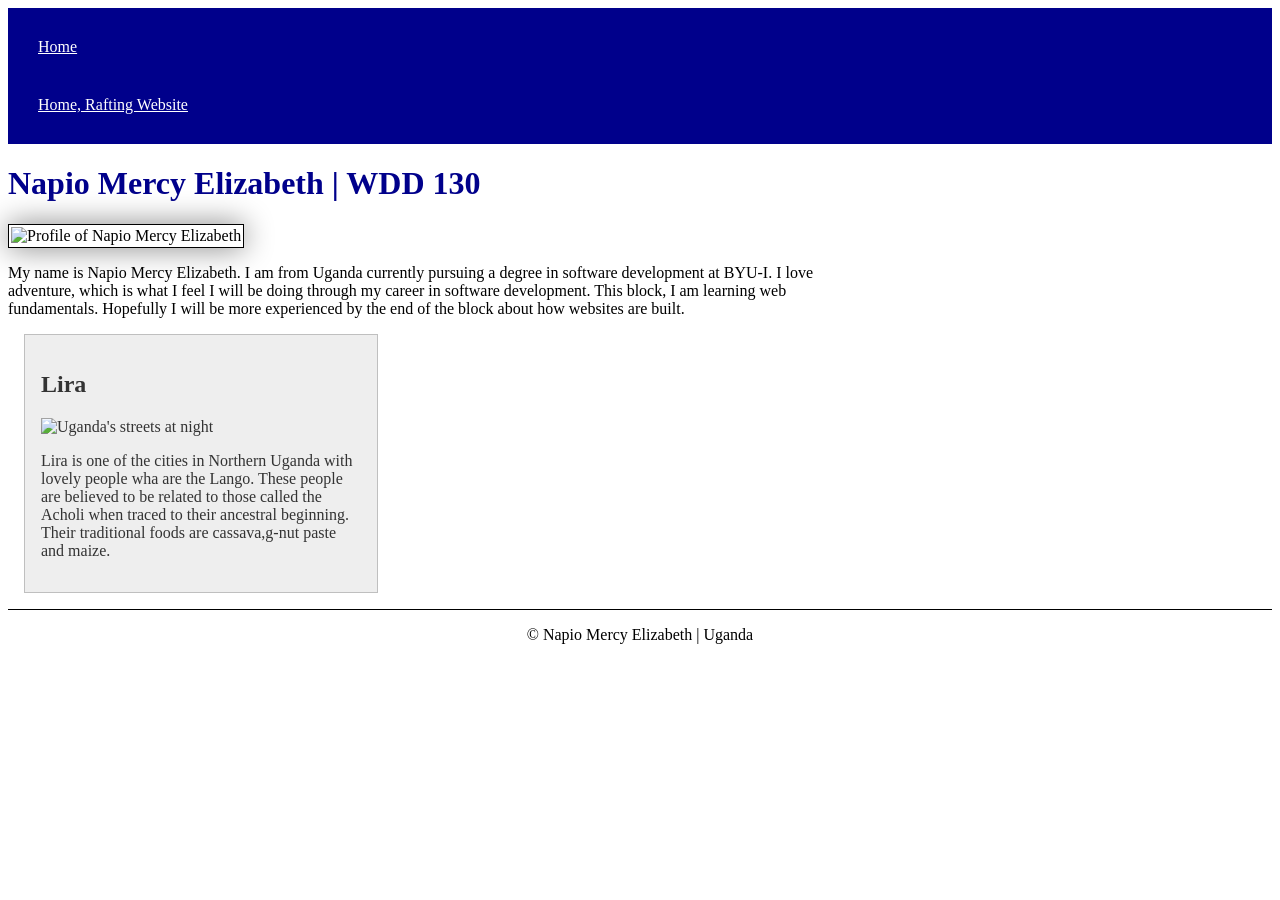
==== index.html @ 5ab94a8b "Homepage Enhancement" ====
<!DOCTYPE html>
<html lang="en-US">

<head>
    <meta charset="UTF-8">
    <meta name="viewport" content="width=device-width, initial-scale=1.0">
    <title>Napio Mercy Elizabeth | WDD 130</title>
    <meta name="description" content="Napio Mercy Elizabeth's BYU-Idaho WDD 130course Home Page">
    <meta name="author" content="Napio Mercy Elizabeth">

    <link rel="stylesheet" href="styles/styles.css">
</head>

<body>
    <header>
        <nav>
            <a href="#">Home</a>
            <a href="wwr/">Home, Rafting Website</a>
        </nav>
    </header>
    <main>
        <h1>Napio Mercy Elizabeth | WDD 130</h1>
        <img src="images/profile.jpg" alt="Profile of Napio Mercy Elizabeth" width="200">
        <p>My name is Napio Mercy Elizabeth.
            I am from Uganda currently pursuing a degree
            in software development at BYU-I. I love adventure, which is what I feel
            I will be doing through my career in software development.
            This block, I am learning web fundamentals.
            Hopefully I will be more experienced
            by the end of the block about how websites are built.</p>
    </main>
    <aside>
        <h2>Lira</h2>
        <img src="images/lira-uganda.jpg" alt="Uganda's streets at night" width="200">
        <p>Lira is one of the cities in Northern Uganda with lovely people wha are the Lango.
            These people are believed to be related to those called the Acholi when traced to their
            ancestral beginning. Their
            traditional foods are cassava,g-nut paste and maize.
        </p>
    </aside>
    <footer>
        <p>&copy; Napio Mercy Elizabeth | Uganda</p>

    </footer>
</body>

</html>
---- styles/styles.css ----
nav {
    background-color: darkblue;
    padding: 10px;
}

nav a {
    color: white;
    display: block;
    padding: 20px;
}

main {
    max-width: 840px;
}

h1 {
    color: darkblue;
}

main img {
    width: 150px;
    height: auto;
    border: 1px solid black;
    padding: 2px;
    box-shadow: 0 0 30px gray;
}

aside {
    width: 20rem;
    margin: 1rem;
    border: 1px solid rgb(0 0 0 / 20%);
    padding: 1rem;
    background-color: #eee;
    color: #333;
}

aside img {
    width: 200px;
    height: auto;
}

p {
    padding: 0;
}

footer {
    margin-top: 15px;
    border-top: 1px solid #000;
    text-align: center;
}
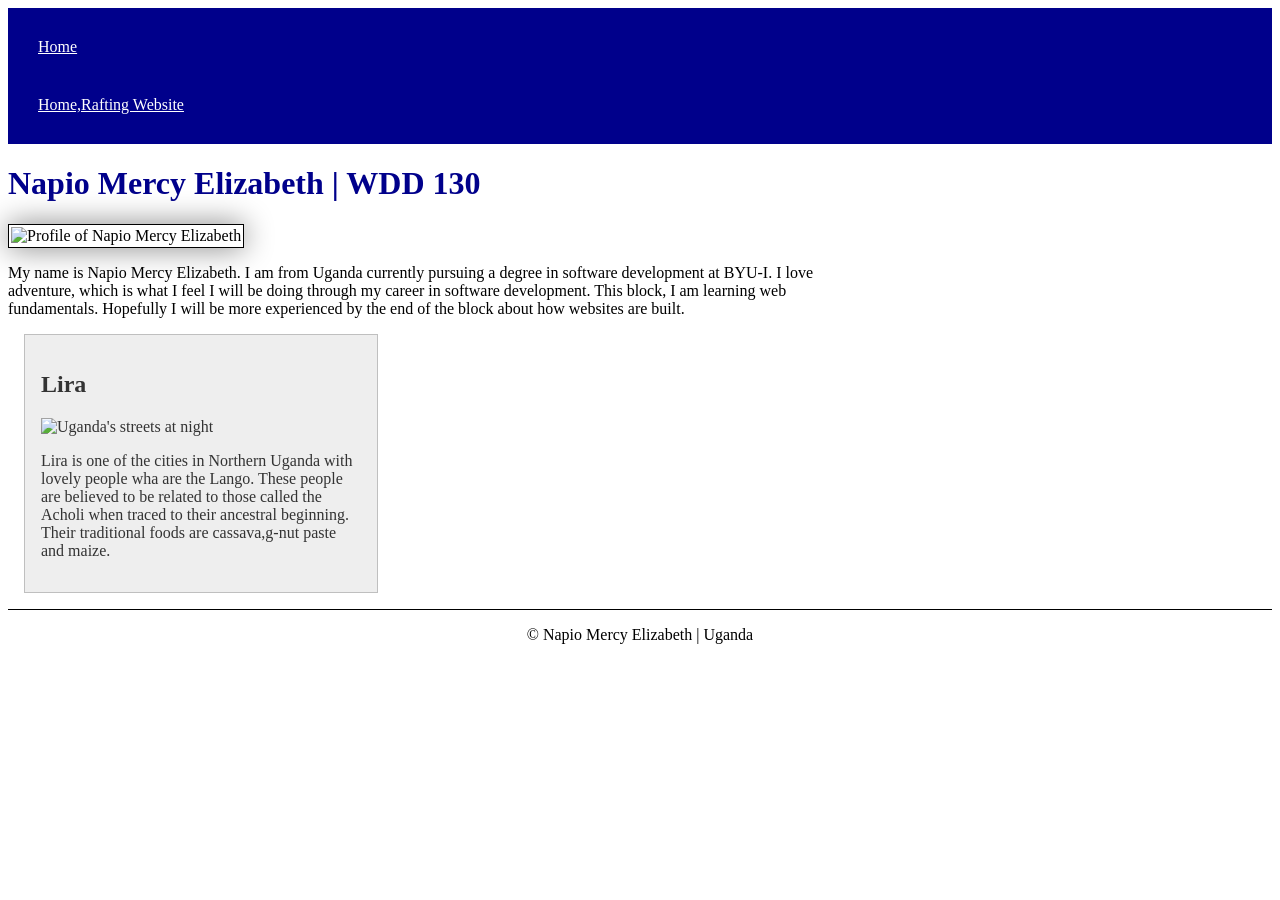
==== commit 06cca218: "Homepage Enhancement" ====
--- a/index.html
+++ b/index.html
@@ -15,7 +15,7 @@
     <header>
         <nav>
             <a href="#">Home</a>
-            <a href="wwr/">Home, Rafting Website</a>
+            <a href="wwr/">Home,Rafting Website</a>
         </nav>
     </header>
     <main>
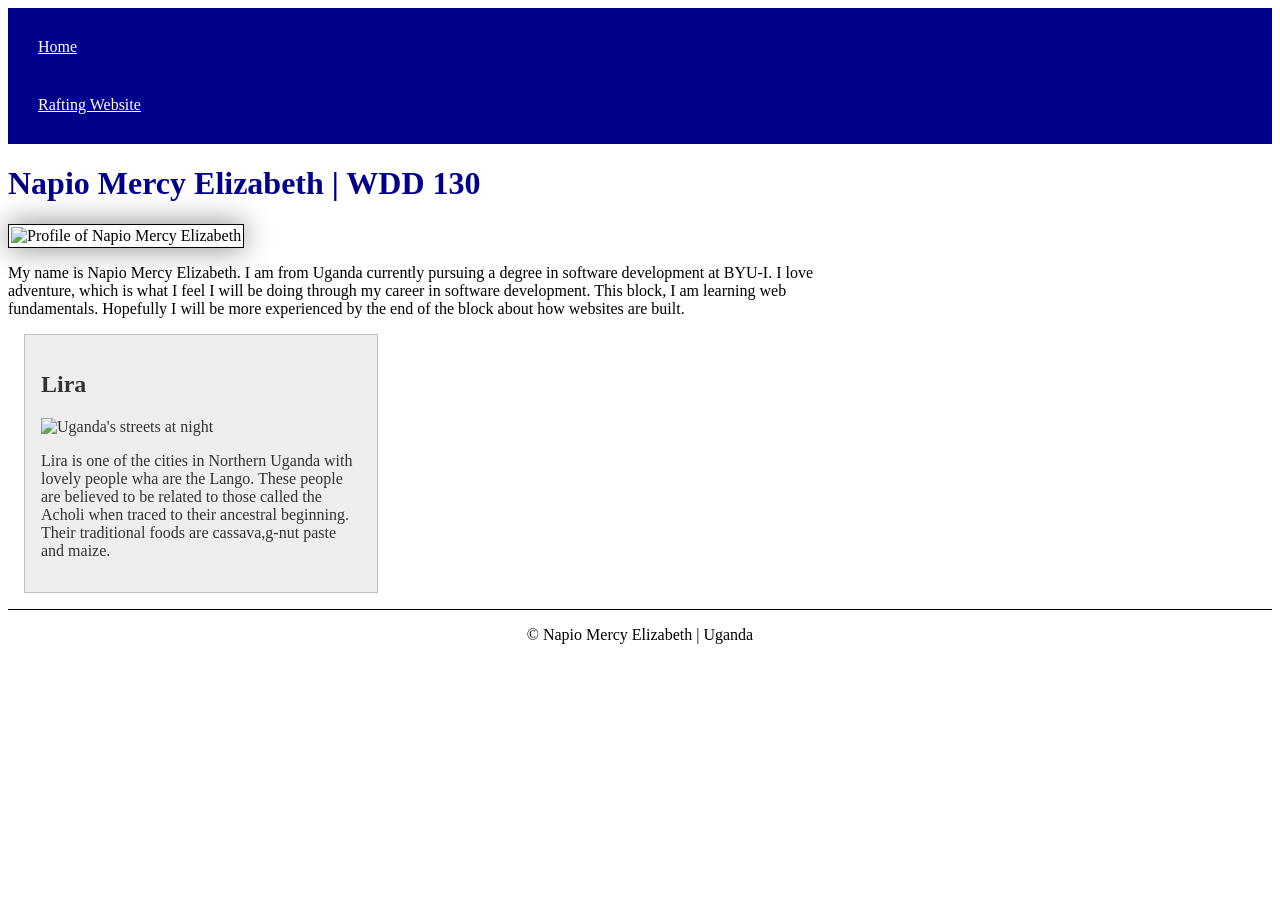
==== commit c7ac4458: "Homepage Enhancement" ====
--- a/index.html
+++ b/index.html
@@ -15,7 +15,7 @@
     <header>
         <nav>
             <a href="#">Home</a>
-            <a href="wwr/">Home,Rafting Website</a>
+            <a href="wwr/">Rafting Website</a>
         </nav>
     </header>
     <main>
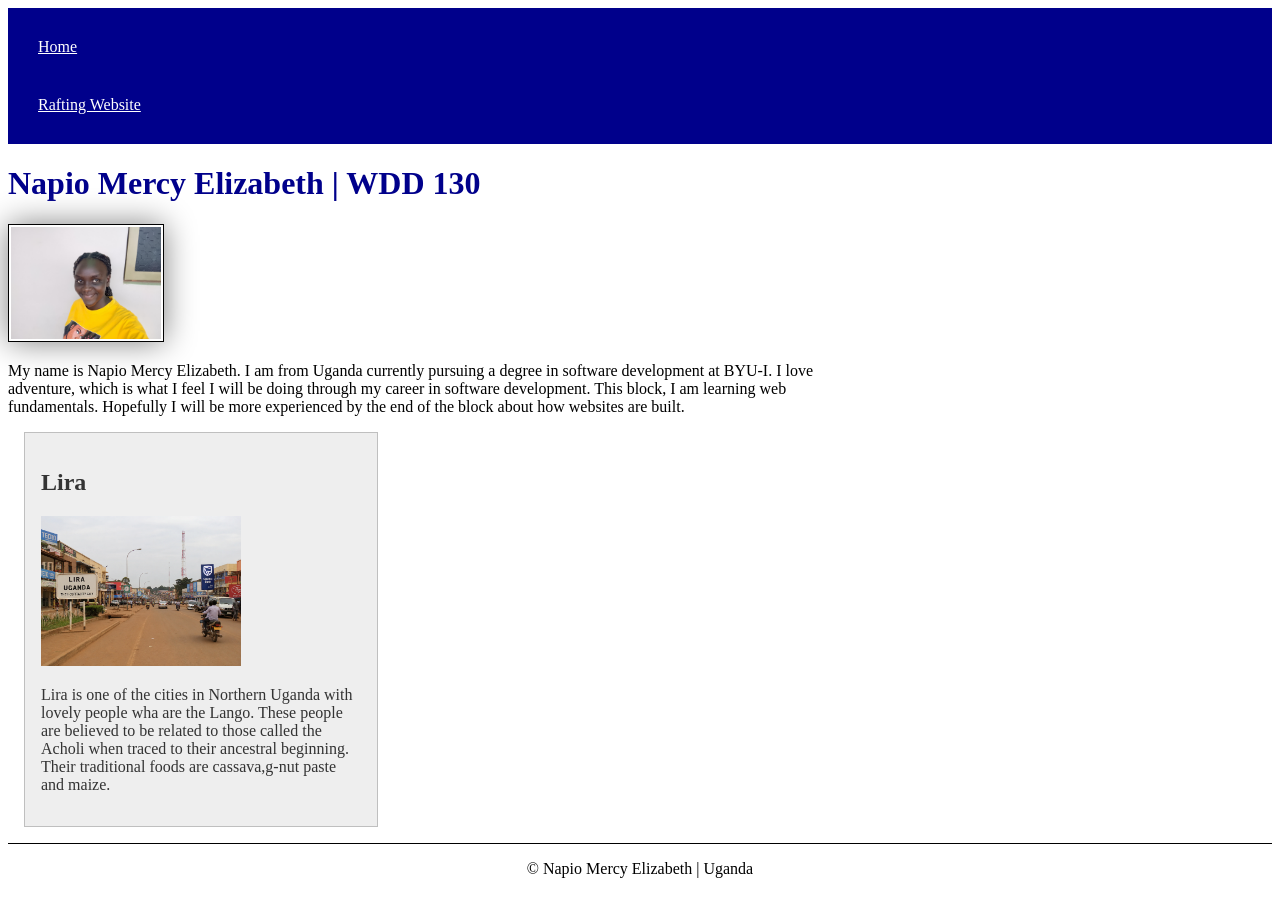
==== commit e29372a3: "Homepage enhancement" ====
--- a/index.html
+++ b/index.html
@@ -31,7 +31,7 @@
     </main>
     <aside>
         <h2>Lira</h2>
-        <img src="images/lira-uganda.jpg" alt="Uganda's streets at night" width="200">
+        <img src="images/lira_uganda.png" alt="Uganda's streets at night" width="200">
         <p>Lira is one of the cities in Northern Uganda with lovely people wha are the Lango.
             These people are believed to be related to those called the Acholi when traced to their
             ancestral beginning. Their
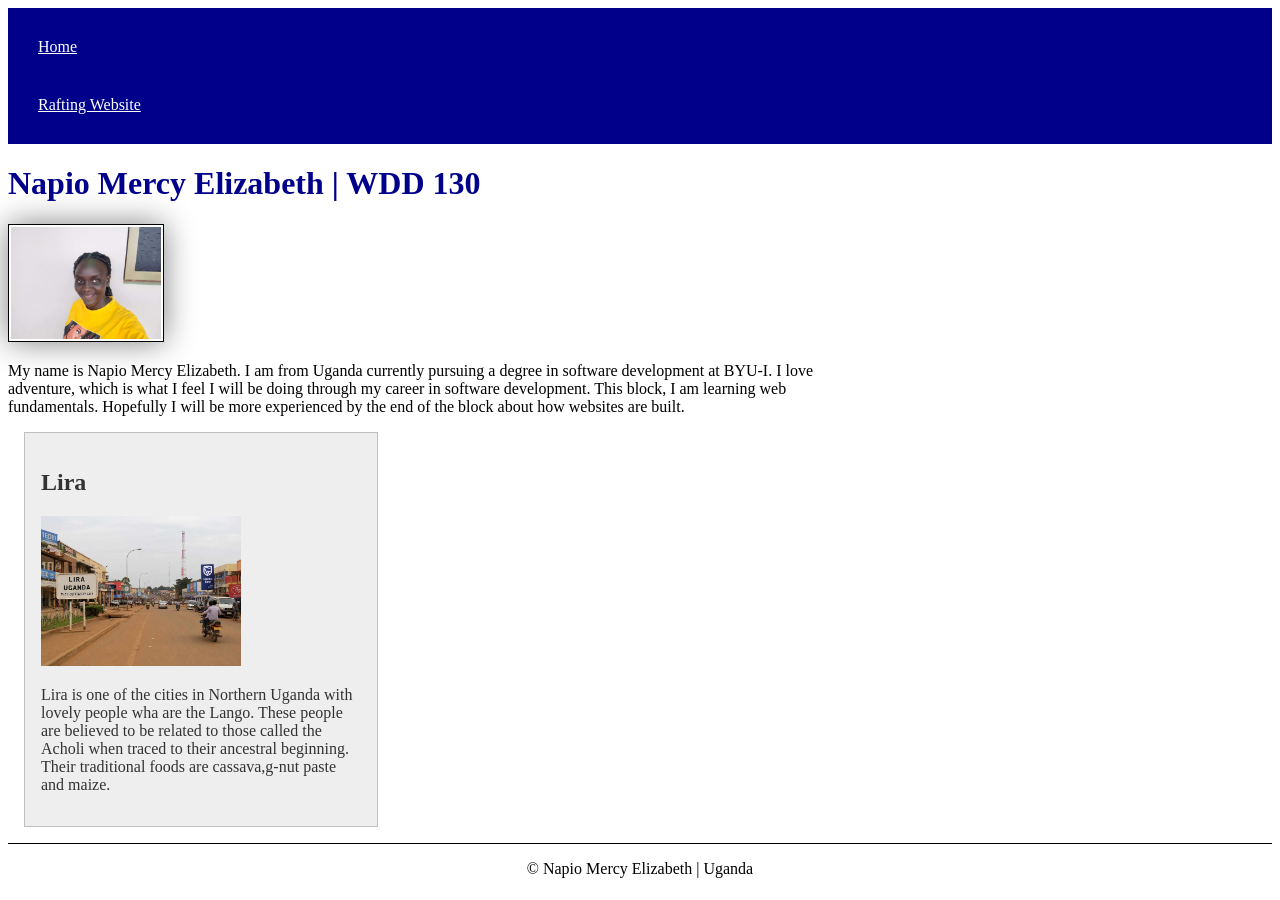
==== commit b9a5b10a: "Homepage Enhancement" ====
--- a/index.html
+++ b/index.html
@@ -31,7 +31,7 @@
     </main>
     <aside>
         <h2>Lira</h2>
-        <img src="images/lira_uganda.png" alt="Uganda's streets at night" width="200">
+        <img src="images/lira_uganda.jpg" alt="Uganda's streets at night" width="200">
         <p>Lira is one of the cities in Northern Uganda with lovely people wha are the Lango.
             These people are believed to be related to those called the Acholi when traced to their
             ancestral beginning. Their
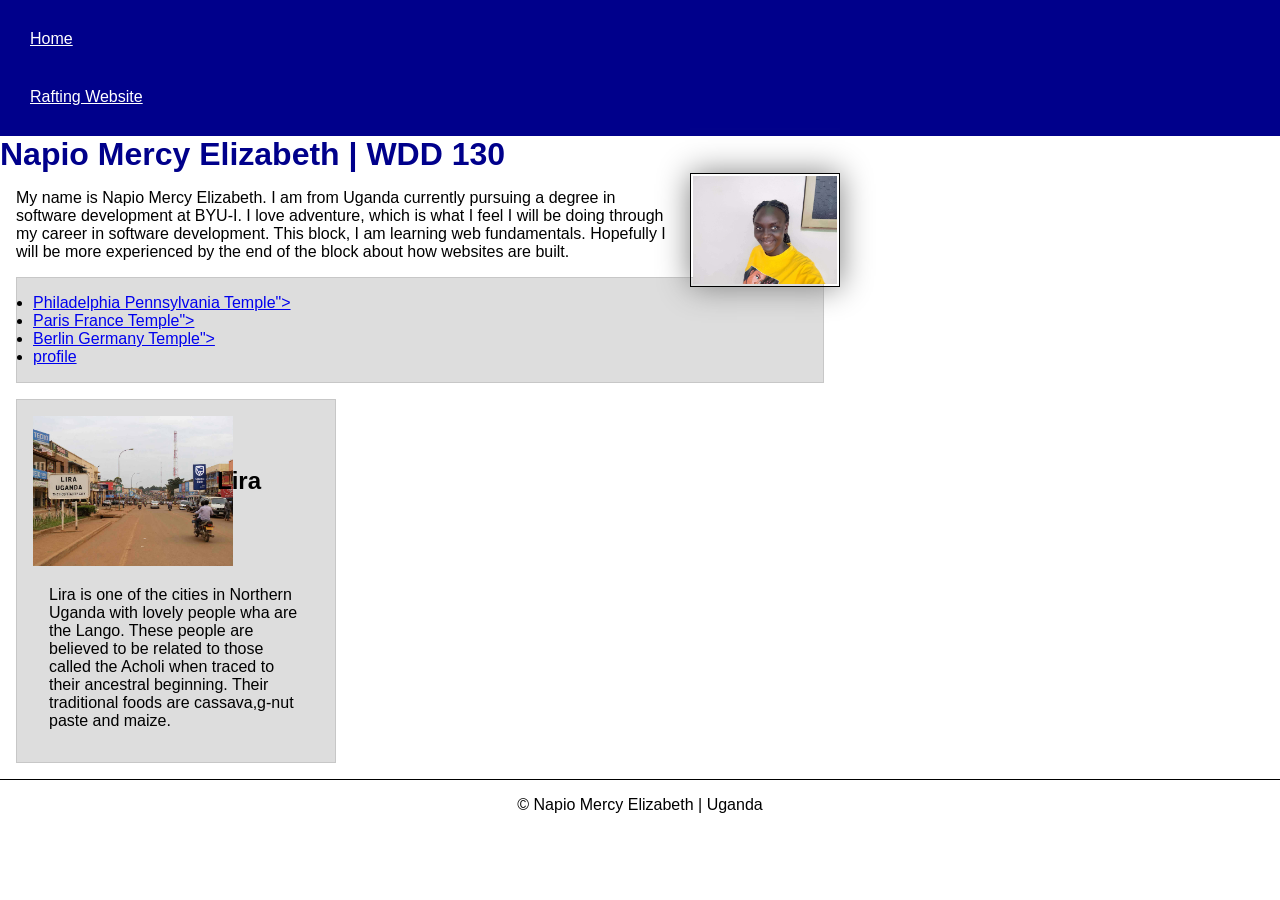
==== commit 1d61cc10: "Enhancing the course home page" ====
--- a/index.html
+++ b/index.html
@@ -1,3 +1,4 @@
+<!-- 9th July 2026 -->
 <!DOCTYPE html>
 <html lang="en-US">
 
@@ -7,8 +8,8 @@
     <title>Napio Mercy Elizabeth | WDD 130</title>
     <meta name="description" content="Napio Mercy Elizabeth's BYU-Idaho WDD 130course Home Page">
     <meta name="author" content="Napio Mercy Elizabeth">
-
     <link rel="stylesheet" href="styles/styles.css">
+    <link href="https://www.1001fonts.com/users/Christian-robertson/" rel="stylesheet">
 </head>
 
 <body>
@@ -28,12 +29,29 @@
             This block, I am learning web fundamentals.
             Hopefully I will be more experienced
             by the end of the block about how websites are built.</p>
+        <ul class="box indent">
+            <li><a href="https://www.churchofjesuschrist.org/temples/details/philadelphia-pennsylvania-temple"
+                  target="_blank" rel="noopener">
+                    Philadelphia Pennsylvania Temple"></a></li>
+            <li><a href="https://www.churchofjesuschrist.org/temples/details/paris-france-temple"
+                  target="_blank" rel="noopener">
+                    Paris France Temple"></a></li>
+            <li><a href="https://www.churchofjesuschrist.org/temples/details/berlin-germany-temple"
+                  target="_blank" rel="noopener">
+                    Berlin Germany Temple"></a></li>
+            <li><a href="https://linkedin.com">profile</a></li>
+
+        </ul>
     </main>
-    <aside>
+    <aside class="box">
         <h2>Lira</h2>
-        <img src="images/lira_uganda.jpg" alt="Uganda's streets at night" width="200">
-        <p>Lira is one of the cities in Northern Uganda with lovely people wha are the Lango.
-            These people are believed to be related to those called the Acholi when traced to their
+        <img src=" images/lira_uganda.jpg" alt="Uganda's streets at night" width="200">
+        <p>Lira is one of the cities in Northern Uganda with lovely people wha are the
+            Lango.
+            These people are believed to be related to those called the Acholi when
+            traced
+            to
+            their
             ancestral beginning. Their
             traditional foods are cassava,g-nut paste and maize.
         </p>
--- a/styles/styles.css
+++ b/styles/styles.css
@@ -1,3 +1,15 @@
+* {
+    margin: 0;
+    padding: 0;
+    box-sizing: border-box;
+}
+
+body {
+    font-size: 16px;
+    font-family: 'Roboto', 'Open Sans', Arial, sans-serif;
+
+}
+
 nav {
     background-color: darkblue;
     padding: 10px;
@@ -23,6 +35,14 @@
     border: 1px solid black;
     padding: 2px;
     box-shadow: 0 0 30px gray;
+    float: right;
+    margin: 0 0 1rem 1rem;
+}
+
+p {
+    margin: 1rem;
+    padding: 0;
+    box-sizing: border-box;
 }
 
 aside {
@@ -32,11 +52,19 @@
     padding: 1rem;
     background-color: #eee;
     color: #333;
+    position: relative;
 }
 
 aside img {
     width: 200px;
     height: auto;
+
+}
+
+aside h2 {
+    position: absolute;
+    top: 67px;
+    left: 200px;
 }
 
 p {
@@ -47,4 +75,18 @@
     margin-top: 15px;
     border-top: 1px solid #000;
     text-align: center;
+}
+
+/* Class Selectors */
+
+.box {
+    margin: 1rem;
+    border: 1px solid rgb(0 0 0 / 10%);
+    padding: 1rem;
+    background-color: #ddd;
+    color: #000;
+}
+
+indent {
+    padding-left: 2rem;
 }
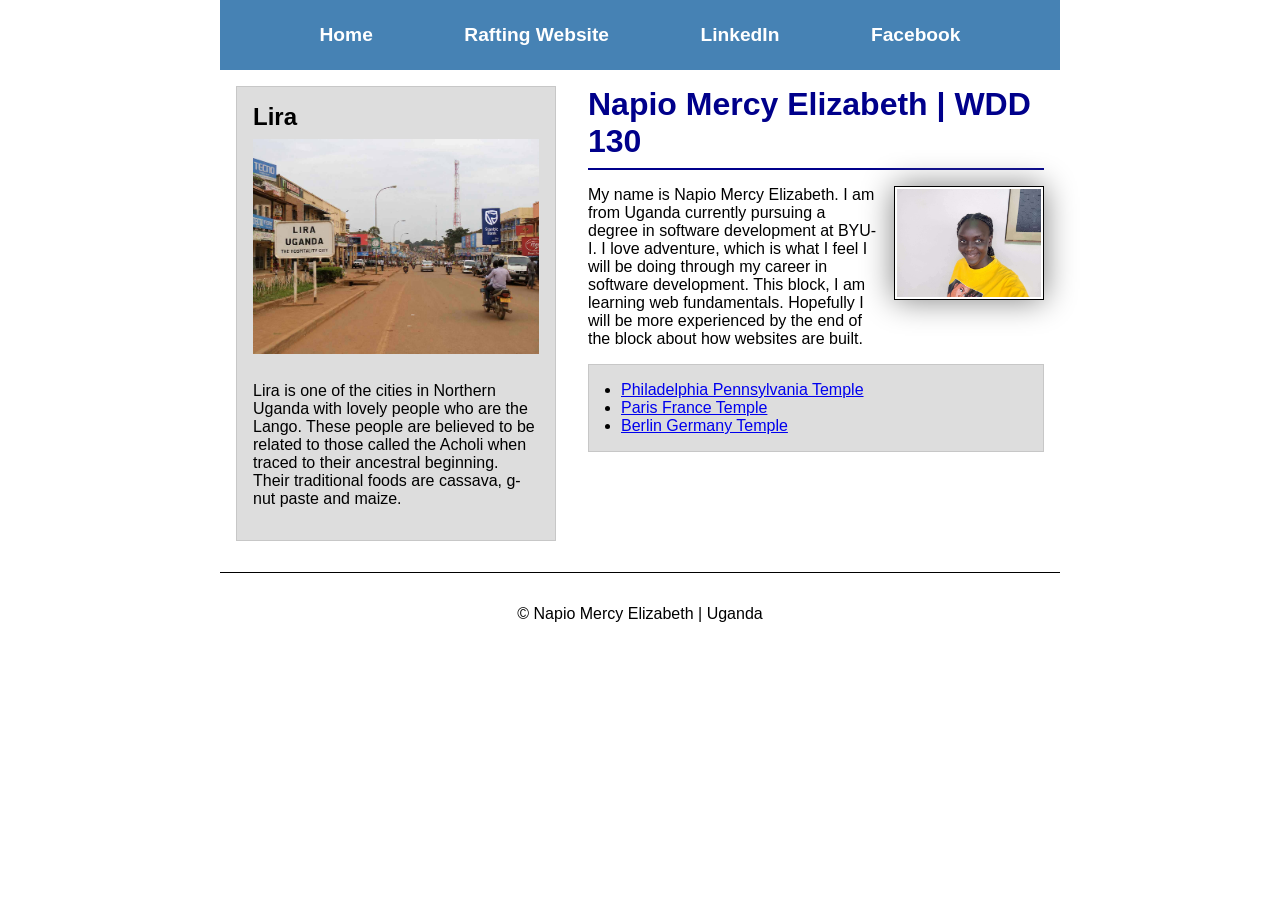
==== commit 53e96df3: "Enhance home page layout ." ====
--- a/index.html
+++ b/index.html
@@ -6,7 +6,7 @@
     <meta charset="UTF-8">
     <meta name="viewport" content="width=device-width, initial-scale=1.0">
     <title>Napio Mercy Elizabeth | WDD 130</title>
-    <meta name="description" content="Napio Mercy Elizabeth's BYU-Idaho WDD 130course Home Page">
+    <meta name="description" content="Napio Mercy Elizabeth's BYU-Idaho WDD 130 course Home Page">
     <meta name="author" content="Napio Mercy Elizabeth">
     <link rel="stylesheet" href="styles/styles.css">
     <link href="https://www.1001fonts.com/users/Christian-robertson/" rel="stylesheet">
@@ -17,48 +17,47 @@
         <nav>
             <a href="#">Home</a>
             <a href="wwr/">Rafting Website</a>
+            <a href="https://linkedin.com" target="_blank" rel="noopener">LinkedIn</a>
+            <a href="https://facebook.com" target="_blank" rel="noopener">Facebook</a>
         </nav>
     </header>
-    <main>
-        <h1>Napio Mercy Elizabeth | WDD 130</h1>
-        <img src="images/profile.jpg" alt="Profile of Napio Mercy Elizabeth" width="200">
-        <p>My name is Napio Mercy Elizabeth.
-            I am from Uganda currently pursuing a degree
-            in software development at BYU-I. I love adventure, which is what I feel
-            I will be doing through my career in software development.
-            This block, I am learning web fundamentals.
-            Hopefully I will be more experienced
-            by the end of the block about how websites are built.</p>
-        <ul class="box indent">
-            <li><a href="https://www.churchofjesuschrist.org/temples/details/philadelphia-pennsylvania-temple"
-                  target="_blank" rel="noopener">
-                    Philadelphia Pennsylvania Temple"></a></li>
-            <li><a href="https://www.churchofjesuschrist.org/temples/details/paris-france-temple"
-                  target="_blank" rel="noopener">
-                    Paris France Temple"></a></li>
-            <li><a href="https://www.churchofjesuschrist.org/temples/details/berlin-germany-temple"
-                  target="_blank" rel="noopener">
-                    Berlin Germany Temple"></a></li>
-            <li><a href="https://linkedin.com">profile</a></li>
 
-        </ul>
-    </main>
-    <aside class="box">
-        <h2>Lira</h2>
-        <img src=" images/lira_uganda.jpg" alt="Uganda's streets at night" width="200">
-        <p>Lira is one of the cities in Northern Uganda with lovely people wha are the
-            Lango.
-            These people are believed to be related to those called the Acholi when
-            traced
-            to
-            their
-            ancestral beginning. Their
-            traditional foods are cassava,g-nut paste and maize.
-        </p>
-    </aside>
+    <!-- Enclosed main and aside in a div with class "grid" -->
+    <div class="grid">
+        <main>
+            <h1>Napio Mercy Elizabeth | WDD 130</h1>
+            <img src="images/profile.jpg" alt="Profile of Napio Mercy Elizabeth" width="200">
+            <p>My name is Napio Mercy Elizabeth.
+                I am from Uganda currently pursuing a degree
+                in software development at BYU-I. I love adventure, which is what I feel
+                I will be doing through my career in software development.
+                This block, I am learning web fundamentals.
+                Hopefully I will be more experienced
+                by the end of the block about how websites are built.</p>
+            <ul class="box indent">
+                <li><a href="https://www.churchofjesuschrist.org/temples/details/philadelphia-pennsylvania-temple"
+                      target="_blank" rel="noopener">Philadelphia Pennsylvania Temple</a></li>
+                <li><a href="https://www.churchofjesuschrist.org/temples/details/paris-france-temple"
+                      target="_blank" rel="noopener">Paris France Temple</a></li>
+                <li><a href="https://www.churchofjesuschrist.org/temples/details/berlin-germany-temple"
+                      target="_blank" rel="noopener">Berlin Germany Temple</a></li>
+            </ul>
+        </main>
+
+        <aside class="box">
+            <h2>Lira</h2>
+            <img src="images/lira_uganda.jpg" alt="Uganda's streets at night" width="200">
+            <p>Lira is one of the cities in Northern Uganda with lovely people who are the
+                Lango.
+                These people are believed to be related to those called the Acholi when
+                traced to their ancestral beginning. Their traditional foods are cassava, g-nut
+                paste and maize.
+            </p>
+        </aside>
+    </div>
+
     <footer>
         <p>&copy; Napio Mercy Elizabeth | Uganda</p>
-
     </footer>
 </body>
 
--- a/styles/styles.css
+++ b/styles/styles.css
@@ -7,26 +7,73 @@
 body {
     font-size: 16px;
     font-family: 'Roboto', 'Open Sans', Arial, sans-serif;
-
 }
 
+/* Combined header, .grid, footer max-width and centering */
+header,
+.grid,
+footer {
+    max-width: 840px;
+    margin: 0 auto;
+}
+
+/* Navigation - CSS Flex */
 nav {
-    background-color: darkblue;
-    padding: 10px;
+    background-color: steelblue;
+    padding: 1rem;
+    display: flex;
+    justify-content: space-evenly;
+    align-items: center;
 }
 
 nav a {
-    color: white;
     display: block;
-    padding: 20px;
+    padding: 0.5rem;
+    text-decoration: none;
+    font-size: 1.2rem;
+    font-weight: 700;
+    color: #fff;
+}
+
+/* Heading bottom border */
+h1 {
+    color: darkblue;
+    border-bottom: 2px solid darkblue;
+    padding-bottom: 0.5rem;
+    margin-bottom: 1rem;
+}
+
+/* CSS Grid layout for .grid container */
+.grid {
+    display: grid;
+    align-items: start;
+    /* Aligns top edge cleanly */
 }
 
 main {
-    max-width: 840px;
+    grid-column: 2/3;
+    margin: 1rem;
 }
 
-h1 {
-    color: darkblue;
+aside {
+    width: 20rem;
+    grid-column: 1/2;
+    grid-row: 1/2;
+    margin: 1rem;
+    border: 1px solid rgb(0 0 0 / 20%);
+    padding: 1rem;
+    background-color: #eee;
+    color: #333;
+}
+
+aside h2 {
+    margin-bottom: 0.5rem;
+}
+
+aside img {
+    width: 100%;
+    height: auto;
+    margin-bottom: 0.5rem;
 }
 
 main img {
@@ -40,34 +87,7 @@
 }
 
 p {
-    margin: 1rem;
-    padding: 0;
-    box-sizing: border-box;
-}
-
-aside {
-    width: 20rem;
-    margin: 1rem;
-    border: 1px solid rgb(0 0 0 / 20%);
-    padding: 1rem;
-    background-color: #eee;
-    color: #333;
-    position: relative;
-}
-
-aside img {
-    width: 200px;
-    height: auto;
-
-}
-
-aside h2 {
-    position: absolute;
-    top: 67px;
-    left: 200px;
-}
-
-p {
+    margin: 1rem 0;
     padding: 0;
 }
 
@@ -75,18 +95,17 @@
     margin-top: 15px;
     border-top: 1px solid #000;
     text-align: center;
+    padding: 1rem 0;
 }
 
 /* Class Selectors */
-
 .box {
-    margin: 1rem;
     border: 1px solid rgb(0 0 0 / 10%);
     padding: 1rem;
     background-color: #ddd;
     color: #000;
 }
 
-indent {
+.indent {
     padding-left: 2rem;
 }
